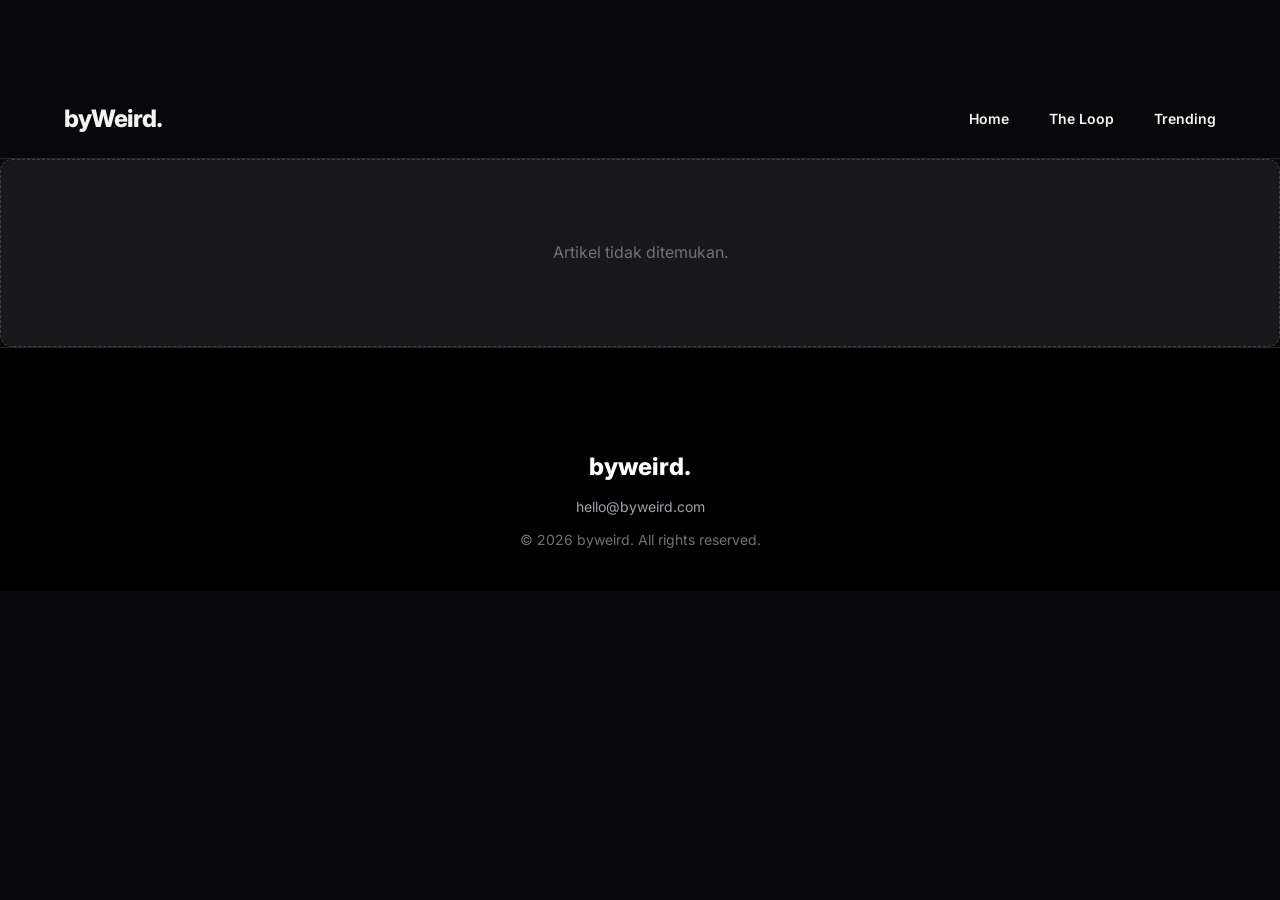
==== artikel.html @ e5a23705 "Bikin fitur halaman baca artikel pakai URL parameter" ====
<!DOCTYPE html>
<html lang="id">
<head>
    <meta charset="UTF-8">
    <meta name="viewport" content="width=device-width, initial-scale=1.0">
    <title>Byweird | Baca Artikel</title>
    <link href="https://fonts.googleapis.com/css2?family=Inter:wght@300;400;600;800&display=swap" rel="stylesheet">
    <link rel="stylesheet" href="style.css">
</head>
<body>
    <header>
        <nav class="navbar">
            <div class="logo">
                <a href="index.html"><h1>byWeird.</h1></a>
            </div>
            <ul class="nav-links">
                <li><a href="index.html#home">Home</a></li>
                <li><a href="index.html#the-loop">The Loop</a></li>
                <li><a href="index.html#trending">Trending</a></li>
            </ul>
        </nav>
    </header>

    <main id="articleContainer">
        <div class="container" style="padding-top: 120px; text-align: center;">
            <div class="empty-state">Loading artikel...</div>
        </div>
    </main>

    <footer id="submit">
        <div class="footer-bottom">
            <div class="footer-logo">byweird.</div>
            <a href="mailto:hello@byweird.com" class="footer-email">hello@byweird.com</a>
            <p>&copy; 2026 byweird. All rights reserved.</p>
        </div>
    </footer>

    <script src="script.js"></script>
</body>
</html>
---- style.css ----
/* style.css */
:root {
    --bg-color: #09090b;
    --text-color: #f4f4f5;
    --accent-color: #d1ff27; /* Hijau Neon Khas */
    --secondary-bg: #18181b;
    --border-color: #27272a;
    --font-family: 'Inter', sans-serif;
}

html {
    scroll-behavior: smooth;
    padding-top: 80px; /* Untuk menghindari konten tertutup oleh navbar */

}

* {
    margin: 0;
    padding: 0;
    box-sizing: border-box;
}

body {
    background-color: var(--bg-color);
    color: var(--text-color);
    font-family: var(--font-family);
    line-height: 1.6;
}

a {
    text-decoration: none;
    color: var(--text-color);
    transition: all 0.3s ease;
}

a:hover {
    color: var(--accent-color);
}

.container {
    max-width: 1000px;
    margin: 0 auto;
    padding: 0 20px;
}

/* Navigasi */
.navbar {
    display: flex;
    justify-content: space-between;
    align-items: center;
    padding: 20px 5%;
    background-color: rgba(9, 9, 11, 0.9);
    position: sticky;
    top: 0;
    z-index: 100;
    border-bottom: 1px solid var(--border-color);
    backdrop-filter: blur(10px);
}

.logo h1 {
    font-size: 24px;
    font-weight: 800;
    letter-spacing: -1px;
}

.nav-links {
    display: flex;
    list-style: none;
    gap: 40px;
    font-size: 14px;
    font-weight: 600;
}

.btn-login {
    border: 1px solid var(--text-color);
    padding: 8px 16px;
    border-radius: 6px;
    font-size: 14px;
}

.btn-login:hover {
    background: var(--text-color);
    color: var(--bg-color);
}

/* Hero Section */
.hero {
    height: 85vh;
    display: flex;
    align-items: center;
    justify-content: center;
    text-align: center;
    background: radial-gradient(circle at center, #1f1f22 0%, #09090b 70%);
}

.hero-logo {
    font-size: 80px;
    margin-bottom: 10px;
    letter-spacing: -3px;
}

.tagline {
    font-size: 24px;
    font-weight: 300;
    margin-bottom: 40px;
    color: #a1a1aa;
}

.hero-actions {
    display: flex;
    gap: 20px;
    justify-content: center;
}

.btn-primary {
    background-color: var(--accent-color);
    color: #000;
    padding: 14px 28px;
    font-weight: 700;
    border-radius: 6px;
    border: none;
    cursor: pointer;
    font-size: 16px;
    transition: transform 0.2s ease;
}

.btn-primary:hover {
    transform: translateY(-2px);
    box-shadow: 0 4px 15px rgba(209, 255, 39, 0.3);
}

.btn-secondary {
    background-color: transparent;
    border: 1px solid var(--text-color);
    padding: 14px 28px;
    font-weight: 600;
    border-radius: 6px;
}

.btn-secondary:hover {
    background: var(--secondary-bg);
}

/* Section Umum */
section {
    padding: 100px 0;
}

section h2 {
    font-size: 40px;
    margin-bottom: 8px;
    letter-spacing: -1px;
}

.subtitle, .voting-desc {
    color: #a1a1aa;
    margin-bottom: 40px;
    font-size: 18px;
}

.empty-state {
    padding: 80px 20px;
    border: 1px dashed #3f3f46;
    text-align: center;
    color: #71717a;
    border-radius: 12px;
    background-color: var(--secondary-bg);
}

/* Voting Section */
.poll-list {
    display: flex;
    flex-direction: column;
    gap: 20px;
}

.poll-item {
    background: var(--secondary-bg);
    padding: 24px;
    border-radius: 12px;
    border: 1px solid var(--border-color);
    transition: border-color 0.3s;
}

.poll-item:hover {
    border-color: #52525b;
}

.poll-item h3 {
    font-size: 18px;
    font-weight: 600;
    margin-bottom: 12px;
}

.vote-count {
    font-size: 14px;
    color: var(--accent-color);
    display: block;
    margin-bottom: 12px;
    font-weight: 600;
}

.progress-bar {
    width: 100%;
    height: 6px;
    background: #27272a;
    border-radius: 4px;
    overflow: hidden;
}

.progress {
    height: 100%;
    background: var(--accent-color);
}

/* Footer & Newsletter */
footer {
    background: #000;
    padding: 100px 20px 40px;
    text-align: center;
    border-top: 1px solid var(--border-color);
}

.newsletter-section {
    max-width: 500px;
    margin: 0 auto 80px;
}

.newsletter-section p {
    margin: 20px 0 30px;
    color: #a1a1aa;
}

.newsletter-form {
    display: flex;
    gap: 12px;
}

.newsletter-form input {
    flex: 1;
    padding: 14px 20px;
    border: 1px solid var(--border-color);
    background: var(--secondary-bg);
    color: white;
    border-radius: 6px;
    outline: none;
    font-family: inherit;
}

.newsletter-form input:focus {
    border-color: var(--accent-color);
}

.footer-bottom {
    display: flex;
    flex-direction: column;
    gap: 10px;
    color: #71717a;
    font-size: 14px;
}

.footer-logo {
    font-size: 24px;
    font-weight: 800;
    color: white;
}

.footer-email {
    color: #a1a1aa;
}

/* Responsif untuk Mobile */
@media (max-width: 768px) {
    .nav-links, .auth-buttons {
        display: none;
    }
    .hero-logo { font-size: 56px; }
    .hero-actions { flex-direction: column; }
    .newsletter-form { flex-direction: column; }
}

/* Scroll to Top Button */
.scroll-to-top {
    position: fixed;
    bottom: 30px;
    right: 30px;
    width: 50px;
    height: 50px;
    background-color: var(--accent-color); /* Menggunakan hijau neon tema lo */
    color: #000; /* Warna panah hitam biar kontras */
    border: none;
    border-radius: 50%; /* Bikin bulat sempurna */
    cursor: pointer;
    display: flex;
    align-items: center;
    justify-content: center;
    box-shadow: 0 4px 15px rgba(209, 255, 39, 0.3); /* Efek glow neon */
    opacity: 0; /* Sembunyi dari awal */
    visibility: hidden;
    transform: translateY(20px); /* Agak turun ke bawah saat sembunyi */
    transition: all 0.3s ease; /* Animasi mulus saat muncul/hilang */
    z-index: 999; /* Biar posisinya selalu di atas elemen lain */
}

/* Class ini akan ditambahkan lewat JS saat user mulai scroll */
.scroll-to-top.show {
    opacity: 1;
    visibility: visible;
    transform: translateY(0);
}

.scroll-to-top:hover {
    transform: translateY(-5px); /* Efek ngambang saat di-hover */
    background-color: #fff; /* Berubah putih biar interaktif */
}

.scroll-to-top svg {
    width: 24px;
    height: 24px;
}

/* --- STYLING NEWS CARD (VERSI SMOOTH & CENTERED) --- */
.posts-grid {
    display: flex;
    flex-direction: column;
    align-items: center; /* Bikin semua kartu otomatis di tengah */
    gap: 30px;
    width: 100%;
}

.news-card {
    display: flex;
    flex-direction: column; /* Formasi vertikal yang seimbang */
    background: var(--secondary-bg);
    border: 1px solid var(--border-color);
    border-radius: 16px; /* Sudut ujung blok luar dibikin tumpul smooth */
    overflow: hidden;
    width: 100%;
    max-width: 680px; /* Membatasi lebar kartu biar proporsional di tengah */
    box-shadow: 0 10px 30px rgba(0, 0, 0, 0.5);
    transition: transform 0.3s ease, border-color 0.3s ease, box-shadow 0.3s ease;
}

.news-card:hover {
    transform: translateY(-4px);
    border-color: var(--accent-color);
    box-shadow: 0 15px 35px rgba(209, 255, 39, 0.1);
}

.news-image {
    width: 100%;
    height: 340px; /* Tinggi gambar yang ideal dan pas */
    overflow: hidden;
    position: relative;
    padding: 16px 16px 0 16px; /* Kasih padding dalam biar gambar ga nempel ujung luar */
}

.news-image img {
    width: 100%;
    height: 100%;
    object-fit: cover;
    border-radius: 12px; /* INI DIA: Ujung gambar dikasih rounded corner smooth */
    display: block;
}

.news-content {
    padding: 28px;
    display: flex;
    flex-direction: column;
    gap: 10px;
}

.news-category {
    font-size: 12px;
    color: var(--accent-color);
    font-weight: 600;
    text-transform: uppercase;
    letter-spacing: 1.5px;
}

.news-title {
    font-size: 26px;
    font-weight: 800;
    line-height: 1.3;
    color: var(--text-color);
    margin: 4px 0;
}

.news-description {
    color: #a1a1aa;
    font-size: 15px;
    line-height: 1.6;
    margin-bottom: 10px;
}

.news-date {
    font-size: 13px;
    color: #71717a;
    font-weight: 500;
}

/* Responsif untuk Layar HP */
@media (max-width: 768px) {
    .news-card {
        max-width: 100%;
    }
    .news-image {
        height: 220px;
        padding: 12px 12px 0 12px;
    }
    .news-image img {
        border-radius: 8px;
    }
    .news-content {
        padding: 20px;
    }
    .news-title {
        font-size: 20px;
    }
}

.news-card:hover {
    transform: translateY(-5px); /* Efek ngambang */
    border-color: var(--accent-color); /* Border nyala hijau neon pas disentuh */
}

.news-image {
    flex: 0 0 300px; /* Lebar gambar fix 300px di laptop */
    max-width: 300px;
    background: #111; /* Warna dasar kalau gambar telat loading */
}

.news-image img {
    width: 100%;
    height: 100%;
    object-fit: cover; /* Biar gambar gak gepeng */
    display: block;
}

.news-content {
    padding: 24px;
    flex: 1; /* Teks ngambil sisa ruang yang ada */
    display: flex;
    flex-direction: column;
    justify-content: center;
}

/* Biar Kategori warnanya nyala */
.news-category {
    font-size: 12px;
    color: var(--accent-color);
    font-weight: 600;
    text-transform: uppercase;
    margin-bottom: 8px;
    letter-spacing: 1px;
}

/* Responsif: Kalau di HP, gambarnya otomatis pindah ke atas! */
@media (max-width: 768px) {
    .news-card {
        flex-direction: column; /* Ubah formasi jadi atas-bawah */
    }
    .news-image {
        flex: none;
        width: 100%;
        max-width: 100%;
        height: 200px; /* Tinggi gambar di HP */
    }
}

/* --- STYLING HALAMAN ARTIKEL (BACA BERITA) --- */
.article-detail {
    max-width: 800px; /* Lebar dibatasi biar mata ga capek baca dari ujung ke ujung */
    margin: 100px auto 60px auto;
    padding: 0 24px;
}

.article-hero-category {
    font-size: 14px;
    color: var(--accent-color);
    font-weight: 700;
    text-transform: uppercase;
    letter-spacing: 2px;
}

.article-hero-title {
    font-size: 42px;
    font-weight: 800;
    line-height: 1.2;
    color: var(--text-color);
    margin: 16px 0;
}

.article-hero-date {
    font-size: 15px;
    color: #71717a;
    display: block;
    margin-bottom: 30px;
}

.article-hero-image {
    width: 100%;
    height: 450px;
    object-fit: cover;
    border-radius: 16px;
    margin-bottom: 40px;
    box-shadow: 0 10px 30px rgba(0,0,0,0.5);
}

.article-body {
    font-size: 18px;
    line-height: 1.8;
    color: #d4d4d8;
}

.article-body p {
    margin-bottom: 24px;
}

/* Responsif HP */
@media (max-width: 768px) {
    .article-hero-title {
        font-size: 32px;
    }
    .article-hero-image {
        height: 250px;
    }
    .article-body {
        font-size: 16px;
    }
}
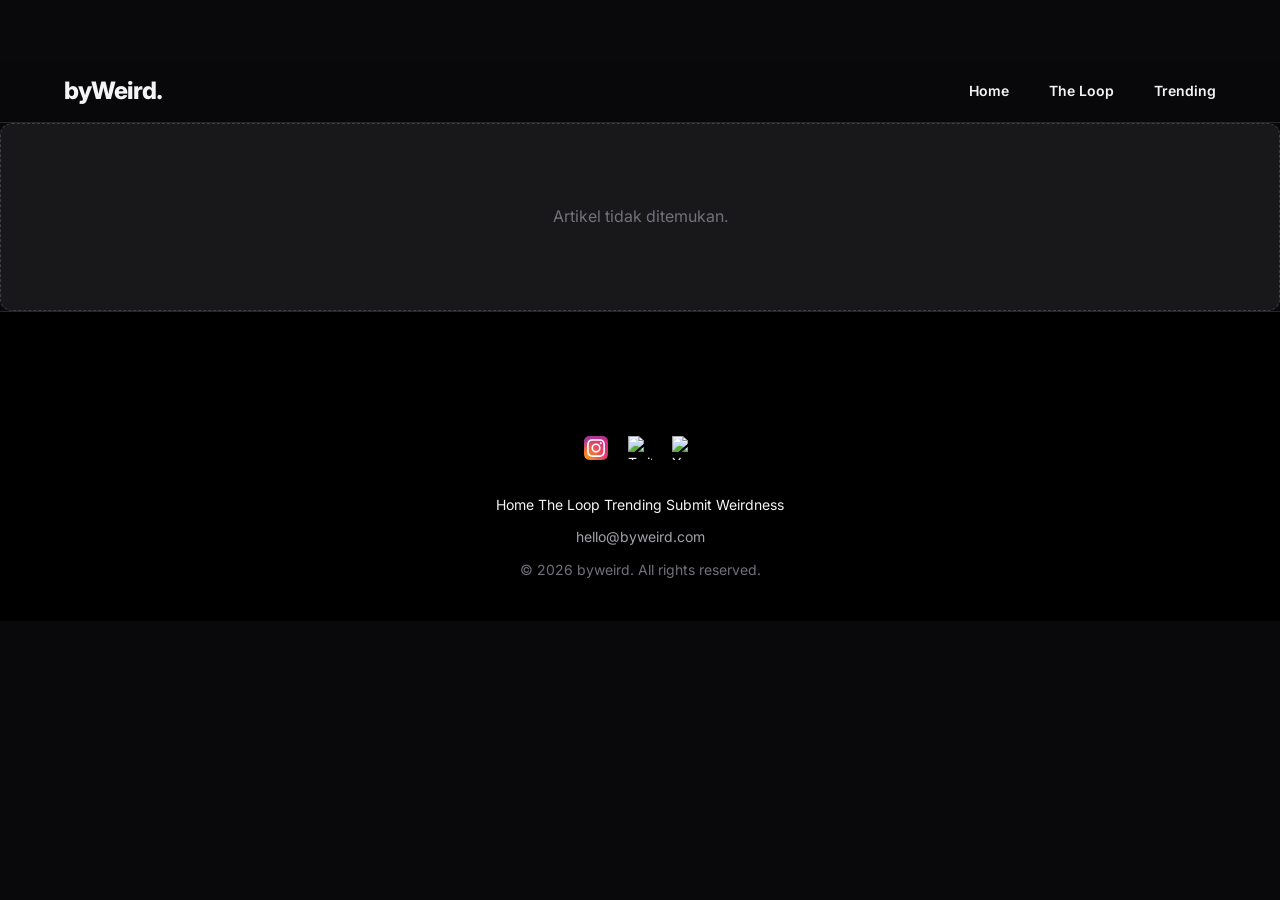
==== commit 6a90bb9e: "Major update: Halaman artikel dinamis, layout berita premium, dan fix semua ukuran logo gambar" ====
--- a/artikel.html
+++ b/artikel.html
@@ -18,6 +18,8 @@
                 <li><a href="index.html#the-loop">The Loop</a></li>
                 <li><a href="index.html#trending">Trending</a></li>
             </ul>
+        </div>
+            </nav>
         </nav>
     </header>
 
@@ -29,8 +31,24 @@
 
     <footer id="submit">
         <div class="footer-bottom">
-            <div class="footer-logo">byweird.</div>
-            <a href="mailto:hello@byweird.com" class="footer-email">hello@byweird.com</a>
+            <div class="social-links">
+                <a href="https://www.instagram.com/byweird.id/" target="_blank" aria-label="Instagram">
+                    <img src="assets/instagram-icon.svg" alt="Instagram">
+                </a>
+                <a href="https://twitter.com/byweird_id" target="_blank" aria-label="Twitter">
+                    <img src="assets/twitter-icon.svg" alt="Twitter">
+                </a>
+                <a href="https://www.youtube.com/@byweird" target="_blank" aria-label="YouTube">
+                    <img src="assets/youtube-icon.svg" alt="YouTube">
+                </a>
+            </div>
+
+            <div class="footer-bottom-links">
+                <a href="#home">Home</a>
+                <a href="#the-loop">The Loop</a>
+                <a href="#trending">Trending</a>
+                <a href="#submit">Submit Weirdness</a>
+            </div> <a href="mailto:hello@byweird.com" class="footer-email">hello@byweird.com</a>
             <p>&copy; 2026 byweird. All rights reserved.</p>
         </div>
     </footer>
--- a/style.css
+++ b/style.css
@@ -328,75 +328,116 @@
     width: 100%;
 }
 
+/* --- LEBARIN KONTAINER BERITA --- */
+#the-loop .container {
+    max-width: 1200px !important; /* Lo bisa ganti angkanya ke 1100px atau 1200px kalau masih kurang lebar */
+    max-height: 0% !important; /* Biar ga ada batasan tinggi */
+    margin: 0 auto; /* Biar posisinya tetap rapi di tengah layar */
+}
+
+/* --- STYLING NEWS CARD (VERSI KIRI-KANAN & TEKS RATA KIRI-KANAN) --- */
+.posts-grid {
+    display: flex;
+    flex-direction: column;
+    gap: 24px;
+    width: 100%;
+}
+
 .news-card {
-    display: flex;
-    flex-direction: column; /* Formasi vertikal yang seimbang */
+    display: flex !important;
+    flex-direction: row !important; /* MANTRA UTAMA: Paksa gambar di kiri, teks di kanan */
+    align-items: stretch; /* Memaksa tinggi gambar ngikutin tinggi teks */
     background: var(--secondary-bg);
     border: 1px solid var(--border-color);
-    border-radius: 16px; /* Sudut ujung blok luar dibikin tumpul smooth */
+    border-radius: 16px;
     overflow: hidden;
     width: 100%;
-    max-width: 680px; /* Membatasi lebar kartu biar proporsional di tengah */
-    box-shadow: 0 10px 30px rgba(0, 0, 0, 0.5);
+    min-height: 220px;
     transition: transform 0.3s ease, border-color 0.3s ease, box-shadow 0.3s ease;
 }
 
 .news-card:hover {
     transform: translateY(-4px);
     border-color: var(--accent-color);
-    box-shadow: 0 15px 35px rgba(209, 255, 39, 0.1);
+    box-shadow: 0 10px 30px rgba(209, 255, 39, 0.08);
 }
 
 .news-image {
-    width: 100%;
-    height: 340px; /* Tinggi gambar yang ideal dan pas */
-    overflow: hidden;
+    width: 320px; /* Lebar gambar dikunci di 320px, ga akan melar/menciut */
+    flex-shrink: 0; /* Anti gepeng club */
     position: relative;
-    padding: 16px 16px 0 16px; /* Kasih padding dalam biar gambar ga nempel ujung luar */
+    background: #111;
 }
 
 .news-image img {
+    position: absolute;
+    top: 0;
+    left: 0;
     width: 100%;
     height: 100%;
-    object-fit: cover;
-    border-radius: 12px; /* INI DIA: Ujung gambar dikasih rounded corner smooth */
+    object-fit: cover; /* Biar gambar terpotong rapi secara proporsional */
     display: block;
 }
 
 .news-content {
-    padding: 28px;
+    padding: 24px 32px;
+    flex: 1; /* Sisa ruang di kanan diisi full sama teks */
     display: flex;
     flex-direction: column;
-    gap: 10px;
+    justify-content: center;
 }
 
 .news-category {
-    font-size: 12px;
+    font-size: 13px;
     color: var(--accent-color);
-    font-weight: 600;
+    font-weight: 700;
     text-transform: uppercase;
     letter-spacing: 1.5px;
+    margin-bottom: 12px;
 }
 
 .news-title {
-    font-size: 26px;
+    font-size: 24px;
     font-weight: 800;
     line-height: 1.3;
     color: var(--text-color);
-    margin: 4px 0;
+    margin: 0 0 12px 0;
 }
 
 .news-description {
     color: #a1a1aa;
     font-size: 15px;
     line-height: 1.6;
-    margin-bottom: 10px;
+    margin: 0 0 16px 0;
+    text-align: justify; /* INI DIA: Bikin teks ringkasannya rata kiri dan kanan */
 }
 
 .news-date {
     font-size: 13px;
     color: #71717a;
     font-weight: 500;
+    margin-top: auto; /* Dorong tanggal ke paling bawah */
+}
+
+/* Responsif HP: Biar kalau dibuka di HP, layarnya ga sempit dan otomatis pindah ke atas-bawah */
+@media (max-width: 768px) {
+    .news-card {
+        flex-direction: column !important;
+    }
+    .news-image {
+        width: 100%;
+        height: 200px;
+        min-height: 200px;
+    }
+    .news-image img {
+        position: relative;
+    }
+    .news-content {
+        padding: 20px;
+    }
+    .news-description {
+        text-align: left; /* Khusus di layar HP, rata kiri lebih nyaman dibaca */
+    }
 }
 
 /* Responsif untuk Layar HP */
@@ -528,4 +569,94 @@
     .article-body {
         font-size: 16px;
     }
+}
+/* --- FIXED LOGO STYLING --- */
+.nav-logo {
+    height: 15px; /* Tinggi logo di navbar, atur aja sesuai selera */
+    width: auto;  /* Biar proporsinya otomatis pas, ga gepeng */
+    display: block;
+}
+.footer-logo-img {
+    height: 50px; /* Tinggi logo di footer */
+    width: auto;
+    margin-bottom: 16px;
+    display: block;
+}
+/* --- STYLING SOSIAL MEDIA FOOTER (FIXED) --- */
+.social-links {
+    display: flex;
+    gap: 20px;
+    justify-content: center;
+    margin: 24px 0;
+}
+
+.social-links a {
+    display: inline-flex;
+    transition: transform 0.3s ease;
+}
+
+/* Ganti dari 'svg' ke 'img' biar nge-lock tag <img> lo, Bre! */
+.social-links img {
+    width: 24px;  /* Ukuran ikon pas, ga kekecilan/kegedean */
+    height: 24px;
+    object-fit: contain;
+    transition: transform 0.3s ease, filter 0.3s ease;
+}
+
+/* Efek glow hijau neon pas kursor lo nempel di ikon */
+.social-links a:hover img {
+    transform: translateY(-4px); /* Ikon naik dikit */
+    filter: drop-shadow(0 0 6px var(--accent-color)); /* Glow neon hijau! */
+}
+/* ==========================================================================
+   FIX UKURAN LOGO UTAMA BYWEIRD (ATAS & BAWAH)
+   ========================================================================== */
+
+/* 1. Logo Utama di Navbar (Atas) */
+.navbar .logo-img {
+    height: 32px;      /* Tinggi pas biar sejajar rapi sama menu navbar */
+    width: auto;       /* Biar proporsinya otomatis pas, gak gepeng */
+    display: block;
+}
+
+/* 2. Logo Utama di Footer (Bawah) */
+.footer-logo .logo-img {
+    height: 48px;      /* Ukuran proporsional buat di footer */
+    width: auto;       /* Biar gak gepeng */
+    display: block;
+    margin: 0 auto;    /* Biar posisinya pas di tengah-tengah footer */
+}
+/* ==========================================================================
+   RAMPINGKAN HEADER/NAVBAR ATAS BIAR SLEEK & PAS
+   ========================================================================== */
+
+/* 1. Sesuaikan padding-top pada HTML agar jarak konten pas */
+html {
+    padding-top: 60px !important; /* Diturunkan dari 80px biar gak ada celah kosong */
+}
+
+/* 2. Tipiskan padding navbar atas-bawah */
+.navbar {
+    padding: 12px 5% !important; /* Diturunkan dari 20px biar navbar gak terlalu tebal */
+}
+
+/* 3. Rampingkan ukuran logo utama di navbar */
+.navbar .logo-img {
+    height: 24px !important; /* Diturunkan dari 32px biar kelihatan super sleek */
+    width: auto;
+    display: block;
+}
+/* ==========================================================================
+   ATUR UKURAN LOGO TENGAH (HERO/HOMEPAGE) BIAR PAS & RESPONSIF
+   ========================================================================== */
+
+/* Mengatur ukuran gambar logo tengah agar tidak kebablasan */
+img.hero-logo, 
+.hero-logo img,
+.hero-content img {
+    max-width: 280px; /* Batasi lebar maksimal logo (bisa lo ganti sesuai selera, misal 250px - 350px) */
+    width: 100%;      /* Supaya otomatis mengecil mengikuti layar HP */
+    height: auto;     /* Menjaga rasio gambar biar gak gepeng/distorsi */
+    margin: 0 auto 20px auto; /* Memposisikan di tengah dan memberi jarak ke tagline di bawahnya */
+    display: block;
 }
